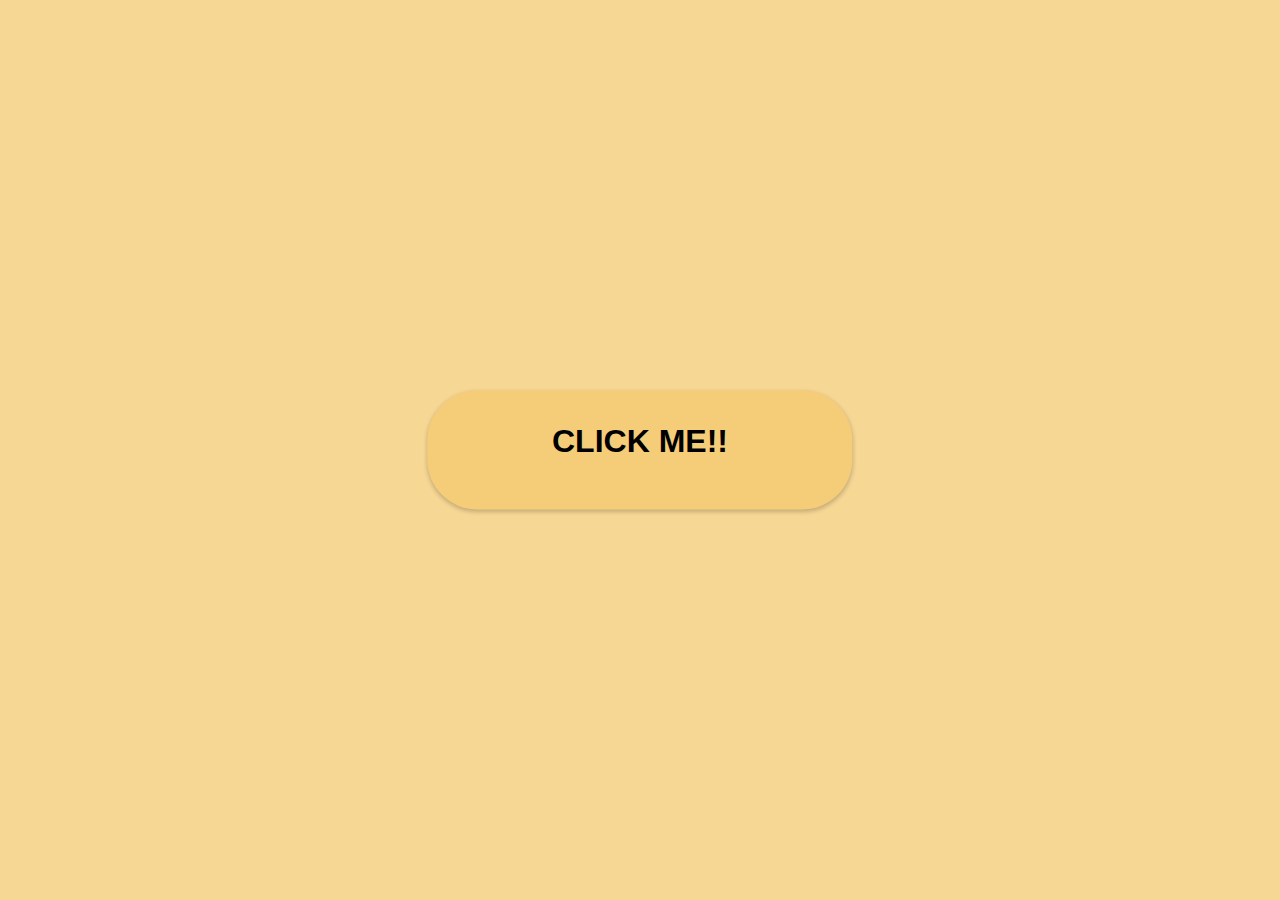
==== index.html @ 5a44ad93 "index starting" ====
<!DOCTYPE html>
<html lang="en">
<head>
    <meta charset="UTF-8">
    <meta http-equiv="X-UA-Compatible" content="IE=edge">
    <meta name="viewport" content="width=device-width, initial-scale=1.0">
    <title>?????</title>
    <link rel="stylesheet" href="style.css">
    <link rel="preconnect" href="https://fonts.googleapis.com">
    <link rel="preconnect" href="https://fonts.gstatic.com" crossorigin>
</head>
<body>
    <div class="container">
        <div class="landing_page">
            <div class="main_body">

                <div class="click">

                    <a href="home.html">
                        <h1 id="click_btn"> CLICK ME!!</h1>
                        <span id="click_extra">Please i've worked for months for this</span>
                    </a>

                </div>

            </div>
        </div>
    </div>
</body>
</html>
---- style.css ----
*{
    padding: 0;
    margin: 0;
    font-family: Arial, Helvetica, sans-serif;
    list-style: none;
    text-decoration: none;
    color: black;
}

.container{
    background-color: #f7d794;
    height: 100vh;
    width: 100vw;
}

/*? Landing page */
.click{
    top: 50%;
    left: 50%;
    display: flex;
    padding: 2em 5em;
    position: absolute;
    text-align: center; 
    border-radius: 50px;
    background-color: #f5cd79;
    transform: translate(-50%, -50%);
    box-shadow: 0 2px 4px rgba(0, 0, 0, 0.2);
    transition: box-shadow 0.3s ease;
}

#click_extra{
    color: transparent;
    transition: 0.5s ease;
}

.click:hover{
    /* background-color: #f5ce79e7; */
    box-shadow: 0 2px 4px rgba(0, 0, 0);
}

.click:hover #click_extra{
    color: black;
}
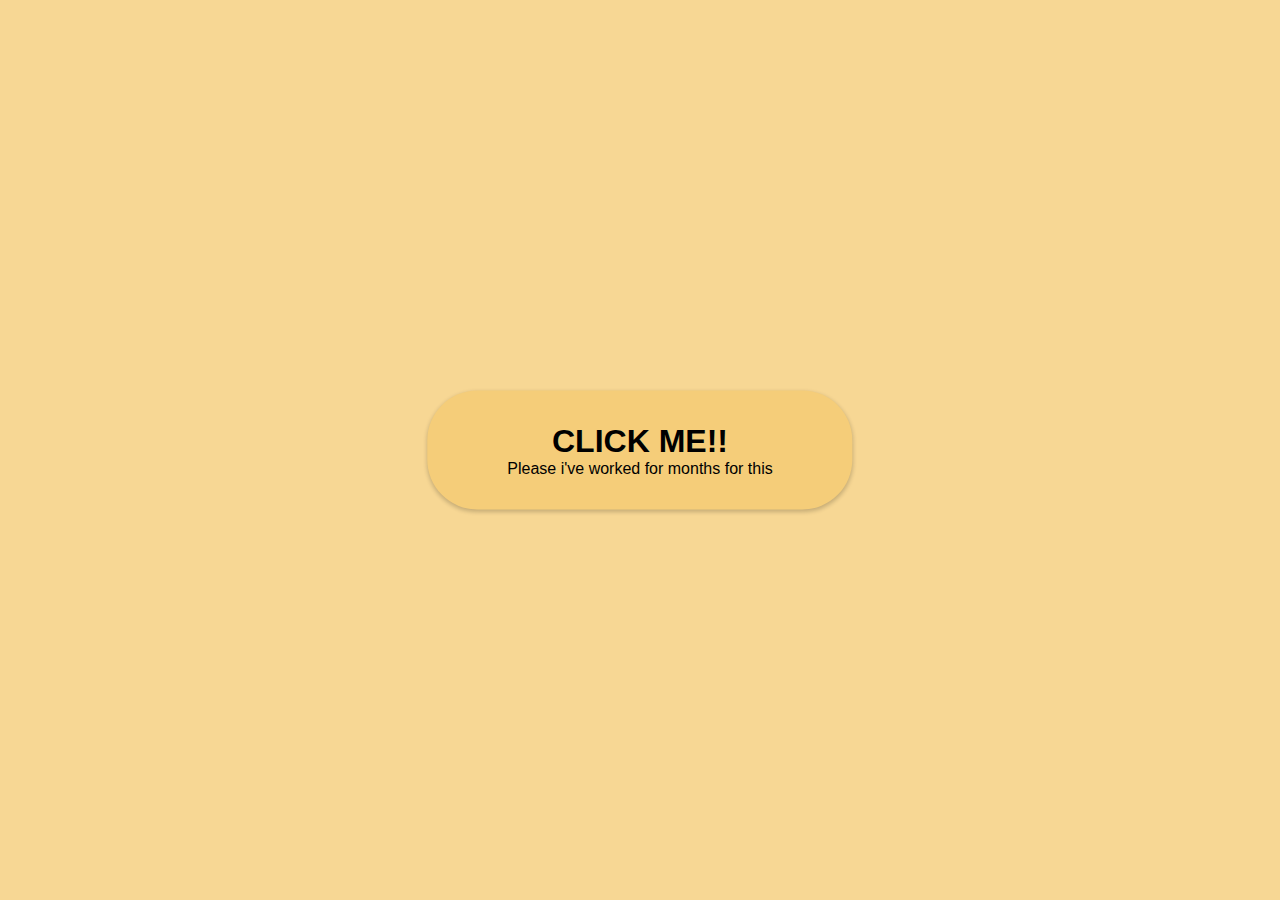
==== commit d54b4852: "Development - Main content" ====
--- a/index.html
+++ b/index.html
@@ -11,14 +11,14 @@
 </head>
 <body>
     <div class="container">
-        <div class="landing_page">
-            <div class="main_body">
+        <div class="landing-page">
+            <div class="main-body">
 
                 <div class="click">
 
                     <a href="home.html">
-                        <h1 id="click_btn"> CLICK ME!!</h1>
-                        <span id="click_extra">Please i've worked for months for this</span>
+                        <h1 id="click-btn"> CLICK ME!!</h1>
+                        <span id="click-extra">Please i've worked for months for this</span>
                     </a>
 
                 </div>
--- a/style.css
+++ b/style.css
@@ -8,9 +8,10 @@
 }
 
 .container{
-    background-color: #f7d794;
     height: 100vh;
     width: 100vw;
+    position: absolute;
+    background-color: #f7d794;
 }
 
 /*? Landing page */
@@ -40,4 +41,132 @@
 
 .click:hover #click_extra{
     color: black;
+}
+
+/* ? Home Page */
+.title {
+    margin: 5rem;
+    padding: 2em;
+    display: flex;
+    margin-top: 3rem;
+    border-radius: 10px;
+    flex-direction: column;
+    background-color: #f5cd79;
+    justify-content: space-around;
+    align-items: center;
+    box-shadow: 0 2px 4px rgba(0, 0, 0, 0.2);
+}
+
+.title-head{
+    font-size: larger;
+}
+
+.title-content{
+    margin-top: 1em;
+
+}
+
+.main-content{
+    margin: 5rem;
+    padding: 2em;
+    display: flex;
+    margin-top: 3rem;
+    border-radius: 10px;
+    flex-direction: column;
+    background-color: #f5cd79;
+    justify-content: space-around;
+    align-items: center;
+    box-shadow: 0 2px 4px rgba(0, 0, 0, 0.2);
+}
+
+* {
+    margin: 0;
+    padding: 0;
+    box-sizing: border-box;
+}
+    
+
+.wrapper {
+    height: 200px;
+    width: 300px;
+    background-color: #3760C9;
+    position: relative;
+    display: flex;
+    justify-content: center;
+    z-index: 0;
+}
+
+.lid {
+    position: absolute;
+    height: 100%;
+    width: 100%;
+    top: 0;
+    left: 0;
+    border-right: 150px solid transparent;
+    border-bottom: 100px solid transparent;
+    border-left: 150px solid transparent;
+    transform-origin: top;
+    transition: transform 0.25s linear;
+}
+
+/* Lid when closed */
+.lid.one {
+    border-top: 100px solid #658ced;
+    transform: rotateX(0deg);
+    z-index: 3;
+    transition-delay: 0.75s;
+}
+
+/* Lid when opened */
+.lid.two {
+    border-top: 100px solid #3760C9;
+    transform: rotateX(90deg);
+    z-index: 1;
+    transition-delay: 0.5s;
+}
+
+.envelope {
+    position: absolute;
+    height: 100%;
+    width: 100%;
+    top: 0;
+    left: 0;
+    border-top: 100px solid transparent;
+    border-right: 150px solid #C4DFF0;
+    border-bottom: 100px solid #C4DFF0;
+    border-left: 150px solid #a4d4f2;
+    z-index: 3;
+}
+
+.letter {
+    position: absolute;
+    top: 0;
+    width: 80%;
+    height: 80%;
+    background-color: white;
+    border-radius: 15px;
+    z-index: 2;
+    transition: 0.5s;
+}
+
+.letter p {
+    text-align: center;
+    font-size: 30px;
+    margin-top: 30px;
+    color: #3B4049;
+}
+
+.wrapper:hover .lid.one {
+    transform: rotateX(90deg);
+    transition-delay: 0s;
+}
+
+.wrapper:hover .lid.two {
+    transform: rotateX(180deg);
+    transition-delay: 0.25s;
+}
+
+.wrapper:hover .letter {
+    transform: translateY(-50px);
+    transition-delay: 0.5s;
 }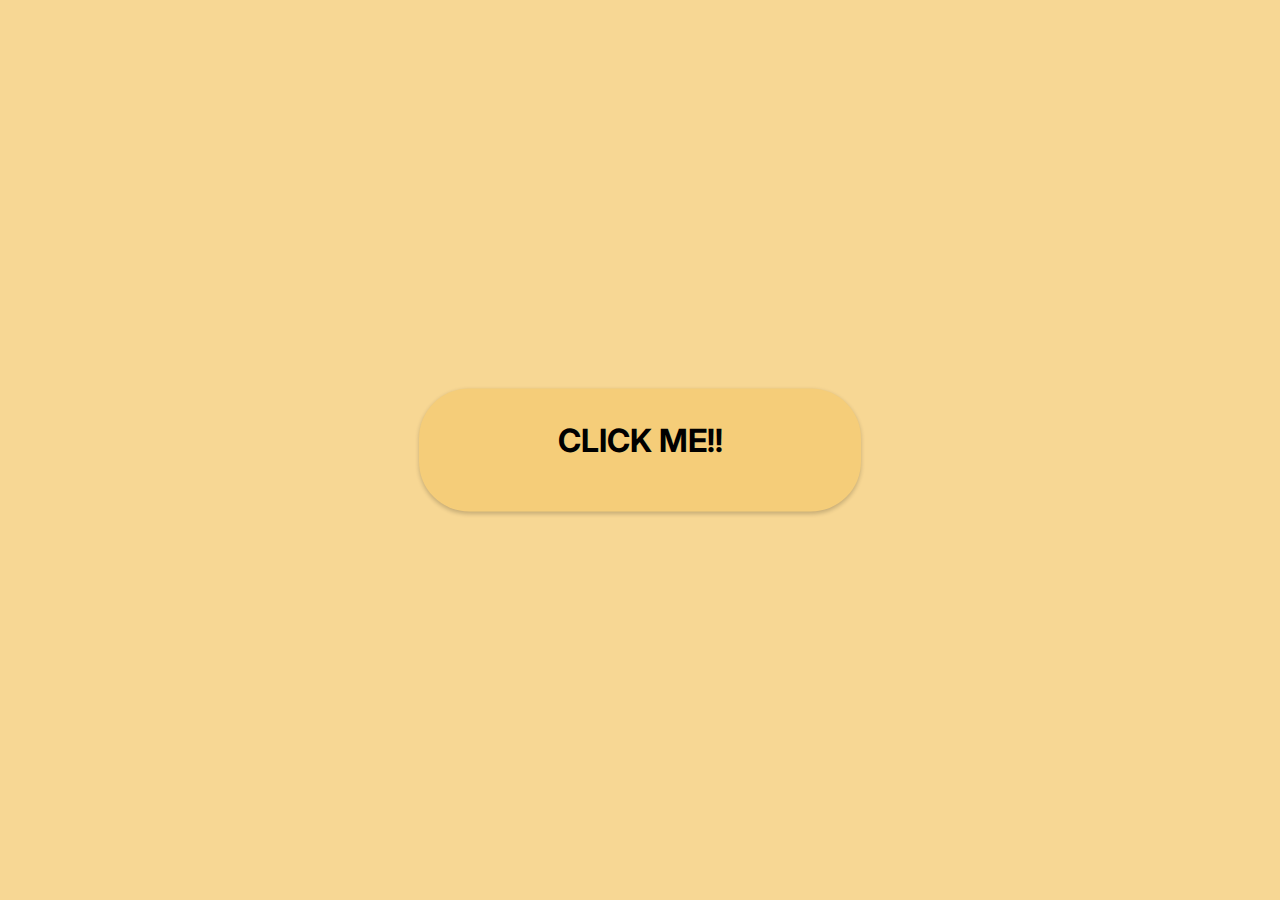
==== commit 460dee78: "First Batch of letters" ====
--- a/index.html
+++ b/index.html
@@ -8,6 +8,7 @@
     <link rel="stylesheet" href="style.css">
     <link rel="preconnect" href="https://fonts.googleapis.com">
     <link rel="preconnect" href="https://fonts.gstatic.com" crossorigin>
+    
 </head>
 <body>
     <div class="container">
--- a/style.css
+++ b/style.css
@@ -1,17 +1,37 @@
+@import url('https://fonts.googleapis.com/css2?family=Inter:wght@300&display=swap');
+
 *{
     padding: 0;
     margin: 0;
+    box-sizing: border-box;
     font-family: Arial, Helvetica, sans-serif;
     list-style: none;
     text-decoration: none;
     color: black;
+    font-family: 'Inter', sans-serif;
+    /* overflow-x: hidden; */
+}
+
+:root{
+    --Primary : #f7d794;
 }
 
 .container{
-    height: 100vh;
-    width: 100vw;
-    position: absolute;
-    background-color: #f7d794;
+    min-height: 100vh; 
+    background-color: var(--Primary);
+    display: flex;
+    justify-content: center;
+    align-items: center;
+}
+
+.link{
+    text-decoration: underline;
+    transition: text-shadow 0.2s ease-in-out;
+}
+
+.link:hover{
+    text-shadow: 0 0 0.5px rgba(0, 0, 0);
+    text-decoration: none;
 }
 
 /*? Landing page */
@@ -29,7 +49,7 @@
     transition: box-shadow 0.3s ease;
 }
 
-#click_extra{
+#click-extra{
     color: transparent;
     transition: 0.5s ease;
 }
@@ -39,13 +59,14 @@
     box-shadow: 0 2px 4px rgba(0, 0, 0);
 }
 
-.click:hover #click_extra{
-    color: black;
+.click:hover #click-extra{
+    color: rgba(0, 0, 0, 0.426);
 }
 
 /* ? Home Page */
 .title {
-    margin: 5rem;
+    max-width: 75rem;
+    margin: 1rem;
     padding: 2em;
     display: flex;
     margin-top: 3rem;
@@ -58,7 +79,7 @@
 }
 
 .title-head{
-    font-size: larger;
+    font-size: 30px;
 }
 
 .title-content{
@@ -67,29 +88,39 @@
 }
 
 .main-content{
-    margin: 5rem;
+    max-width: 75rem;
+    margin: 1rem;
     padding: 2em;
     display: flex;
     margin-top: 3rem;
+    gap: 0.5rem;
+    align-items: center;
     border-radius: 10px;
     flex-direction: column;
     background-color: #f5cd79;
     justify-content: space-around;
-    align-items: center;
     box-shadow: 0 2px 4px rgba(0, 0, 0, 0.2);
-}
-
-* {
-    margin: 0;
-    padding: 0;
-    box-sizing: border-box;
-}
-    
+} 
+
+.back-btn{
+    width: 10rem;
+    display: flex;
+    gap: 50px;
+}
+
+/* ? Letters  */
+.cards{
+    display: flex;
+    flex-wrap: wrap;
+    justify-content: space-evenly;
+    align-items: center;
+    gap: 2rem;
+}
 
 .wrapper {
     height: 200px;
     width: 300px;
-    background-color: #3760C9;
+    background-color: #ff9f43;
     position: relative;
     display: flex;
     justify-content: center;
@@ -111,7 +142,7 @@
 
 /* Lid when closed */
 .lid.one {
-    border-top: 100px solid #658ced;
+    border-top: 100px solid #ff9f43;
     transform: rotateX(0deg);
     z-index: 3;
     transition-delay: 0.75s;
@@ -119,7 +150,7 @@
 
 /* Lid when opened */
 .lid.two {
-    border-top: 100px solid #3760C9;
+    border-top: 100px solid #ff9f43;
     transform: rotateX(90deg);
     z-index: 1;
     transition-delay: 0.5s;
@@ -132,9 +163,9 @@
     top: 0;
     left: 0;
     border-top: 100px solid transparent;
-    border-right: 150px solid #C4DFF0;
-    border-bottom: 100px solid #C4DFF0;
-    border-left: 150px solid #a4d4f2;
+    border-right: 150px solid #feca57;
+    border-bottom: 100px solid #feca57;
+    border-left: 150px solid #edbc51;
     z-index: 3;
 }
 
@@ -146,7 +177,7 @@
     background-color: white;
     border-radius: 15px;
     z-index: 2;
-    transition: 0.5s;
+    transition: 0.4s;
 }
 
 .letter p {
@@ -169,4 +200,28 @@
 .wrapper:hover .letter {
     transform: translateY(-50px);
     transition-delay: 0.5s;
+}
+
+/* ? Letter Content */
+.main-letter{
+    display: flex;
+    flex-direction: column;
+    justify-items: center;
+    justify-content: center;
+    gap: 1rem;
+}
+
+.center{
+    display: flex;
+    justify-content: space-evenly;
+}
+
+.letter-content{
+    width: 50rem;
+}
+
+.video{
+    /* border: outset 1px white; */
+    border-radius: 8px;
+    box-shadow: 0 5px 10px rgba(0, 0, 0, 0.2);
 }